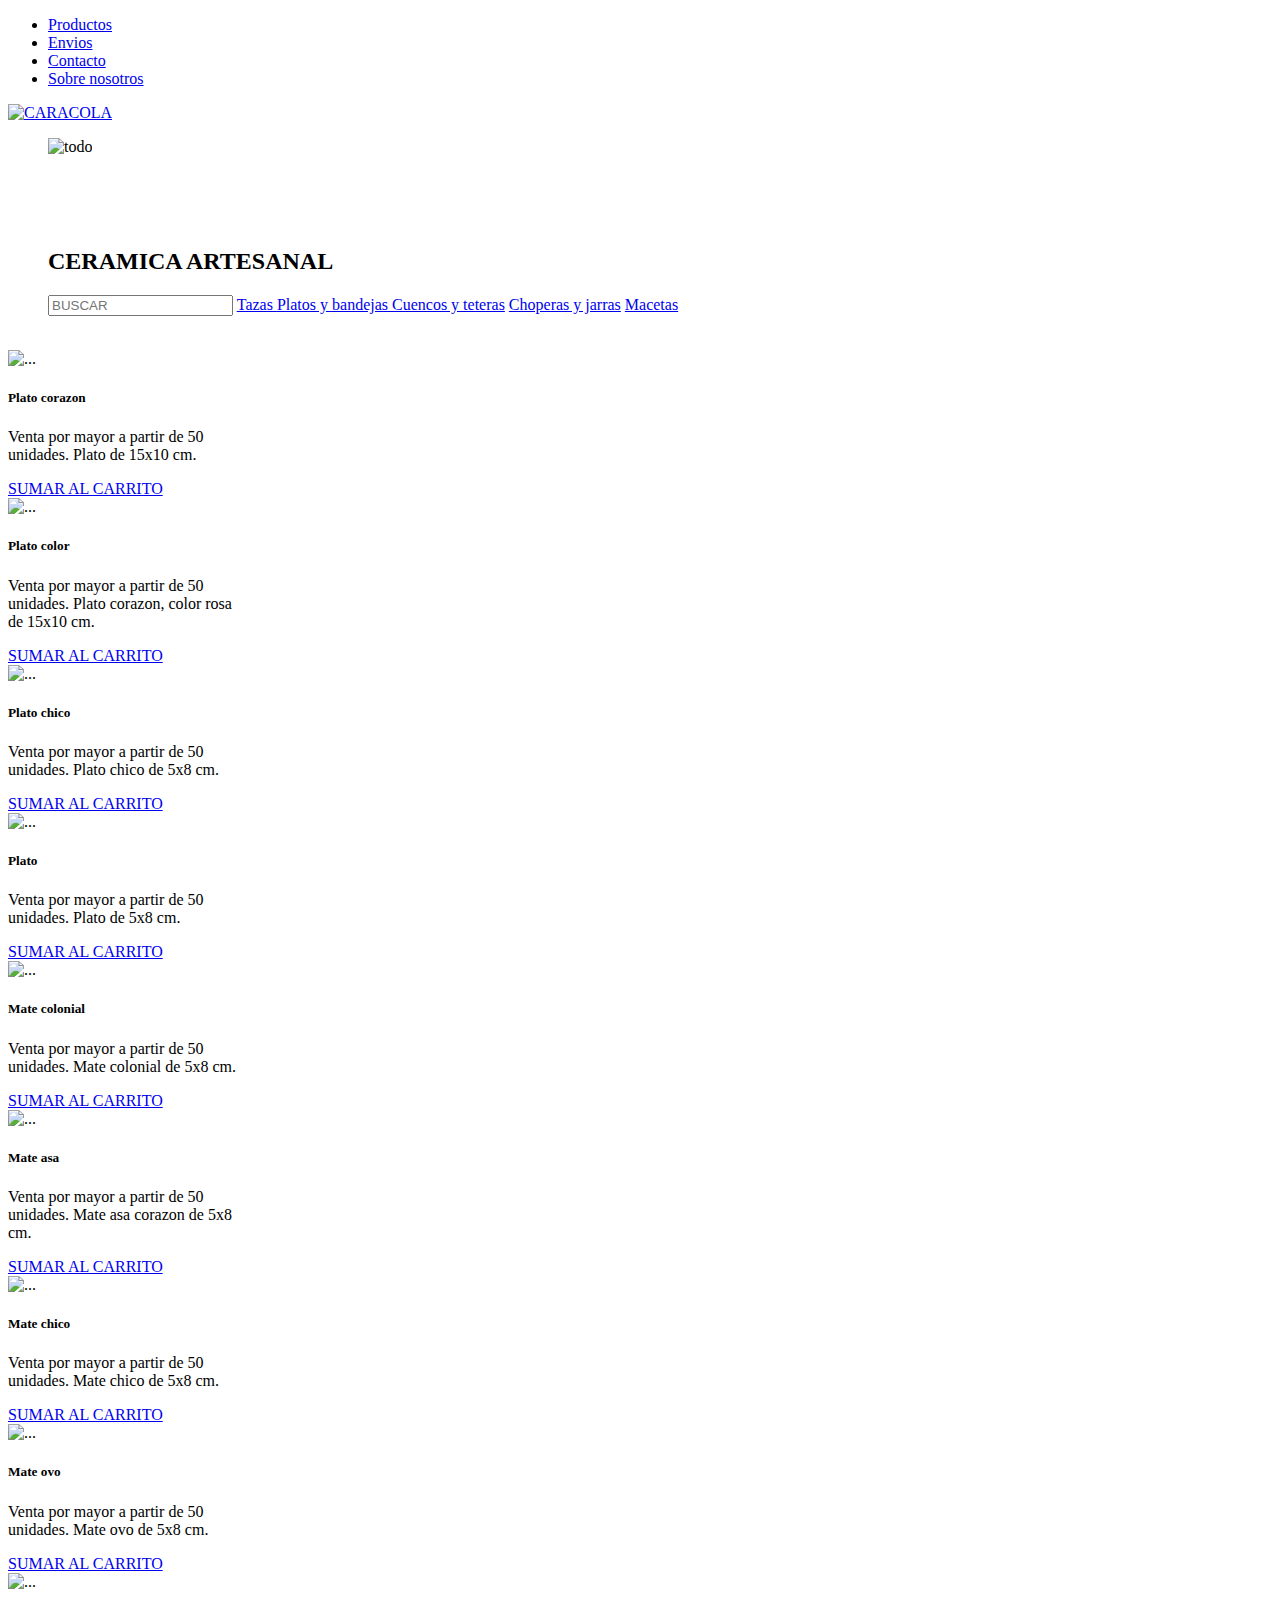
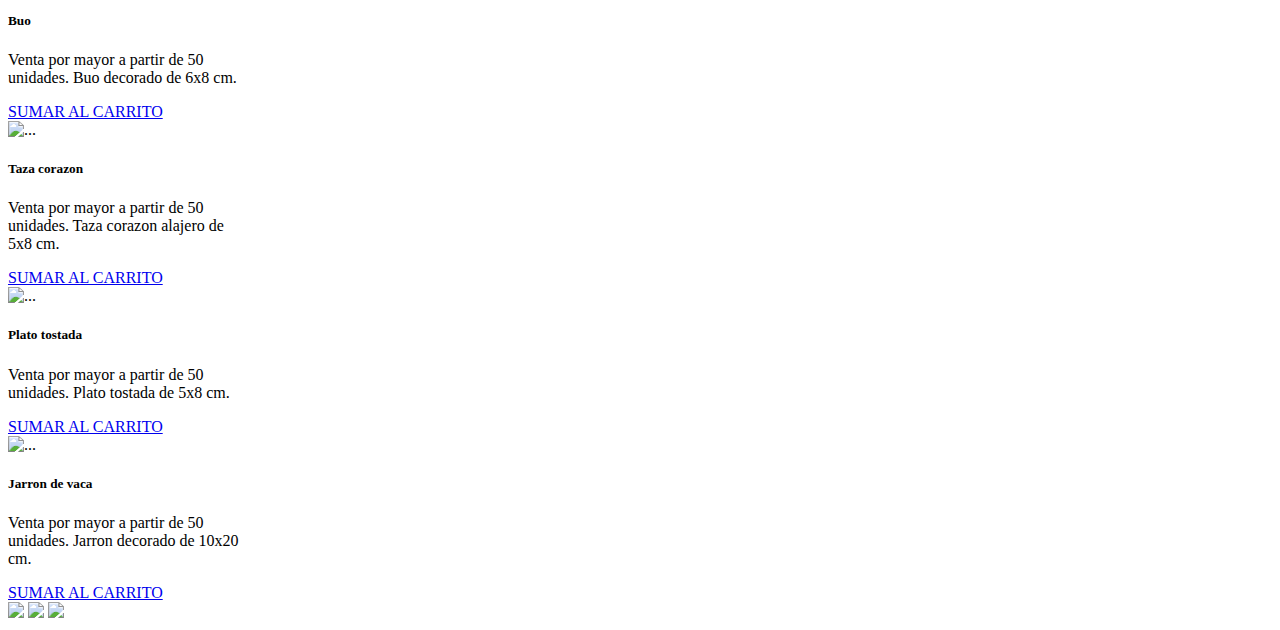
==== index.html @ d2d69a66 "ultima correccion al index" ====
<!DOCTYPE html>
<html lang="en">
<head>
    <meta charset="UTF-8">
    <meta http-equiv="X-UA-Compatible" content="IE=edge">
    <meta name="viewport" content="width=device-width, initial-scale=1.0">
    <link favicon para que copiar la imagen como logo>
    <link href="https://cdn.jsdelivr.net/npm/bootstrap@5.3.0/dist/css/bootstrap.min.css" rel="stylesheet" integrity="sha384-9ndCyUaIbzAi2FUVXJi0CjmCapSmO7SnpJef0486qhLnuZ2cdeRhO02iuK6FUUVM" crossorigin="anonymous">
    <link rel="stylesheet" href="./CSS/ESTILO.CSS" >
    <title>CERAMICAS CARACOLA</title>
</head>
<body>
    <!--Enlaces absolutos  -->
 <!-- <a href="https://www. target="_nk"> Video!</a> --> 
    <!-- El target blank permite que se abra en otra pestaña -->
 <!-- Enlaces relativos, son relativos porque depende de donde este el usuario-->
    <!-- El punto barra vuelve hacia atras. -->

    <!-- Enlaces internos -->
<header>  
<!-- Lista no ordenada = Menu de navegacion-->
<div class="div2">
<ul>
    <li> <a href="./PAGES/PRODUCTOS.HTML">Productos</a> </li>
    <li> <a href="./PAGES/ENVIOS.HTML"> Envios</a></li>
    <li> <a href="./PAGES/CONTACTO.HTML">Contacto</a></li>
    <li> <a href="./PAGES/SOBRENOSOTROS.HTML">Sobre nosotros</a>
    </ul>
</div>
<div class="div1">
    <a href="#">
    <img class="logo" src="https://encrypted-tbn0.gstatic.com/images?q=tbn:ANd9GcTp3ASzeXpxDWnFF8ODGjPrAuhb05D4LY4QDg&usqp=CAU" alt= "CARACOLA">
</a>
</div>  
</header>
    <article>
      <menu class="contenedor">
        <div class="contenido"> 
        <div> <img class="foto1" src= "FOTOS/WhatsApp Image 2023-06-19 at 14.59.37 (1).jpeg" alt="todo"></div>
        <div> <img class="foto2" src= "FOTOS/foto2ok.jpeg" alt=""></div>
        <div> <img class="foto3" src= "FOTOS/WhatsApp Image 2023-06-19 at 14.59.37 (3).jpeg" alt=""></div>
        <div> <img class="foto4" src="./FOTOS/WhatsApp Image 2023-06-19 at 14.59.37.jpeg" alt=""></div>
        <div> <img class="foto5" src="./FOTOS/foto7.jpeg" alt=""></div>
    </div>
    <form>
        <h2 class="titulo2"> CERAMICA ARTESANAL</h2>
        <div class="buscador">
         <input type="search" placeholder="BUSCAR"> </a>
          <a href="#"> Tazas </a>
          <a href="#"> Platos y bandejas </a>
          <a href="#"> Cuencos y teteras</a>
          <a href="#"> Choperas y jarras</a>
          <a href="#"> Macetas </a>
    </div>
</form>
</menu>
</article>
<br>

<main class="elegidos">
  <div class="card" style="width: 15rem;">
    <img src="./FOTOS/img1-1.jpeg" class="card-img-top" alt="...">
    <div class="card-body">
      <h5 class="card-title">Plato corazon</h5>
      <p class="card-text">Venta por mayor a partir de 50 unidades. Plato de 15x10 cm.</p>
      <a href="#" class="btn btn-primary">SUMAR AL CARRITO</a>
    </div>
  </div>
  <div class="card" style="width: 15rem;">
    <img src="./FOTOS/img1.jpeg" class="card-img-top" alt="...">
    <div class="card-body">
      <h5 class="card-title">Plato color</h5>
      <p class="card-text">Venta por mayor a partir de 50 unidades. Plato corazon, color rosa de 15x10 cm.</p>
      <a href="#" class="btn btn-primary">SUMAR AL CARRITO</a>
    </div>
  </div>
  <div class="card" style="width: 15rem;">
    <img src="./FOTOS/img2.jpeg" class="card-img-top" alt="...">
    <div class="card-body">
      <h5 class="card-title">Plato chico</h5>
      <p class="card-text">Venta por mayor a partir de 50 unidades. Plato chico de 5x8 cm.</p>
      <a href="#" class="btn btn-primary">SUMAR AL CARRITO</a>
    </div>
  </div>
  <div class="card" style="width: 15rem;">
    <img src="./FOTOS/img3.jpeg" class="card-img-top" alt="...">
    <div class="card-body">
      <h5 class="card-title">Plato </h5>
      <p class="card-text">Venta por mayor a partir de 50 unidades. Plato de 5x8 cm.</p>
      <a href="#" class="btn btn-primary">SUMAR AL CARRITO</a>
    </div>
  </div>
  <div class="card" style="width: 15rem;">
    <img src="./FOTOS/img14.jpeg" class="card-img-top" alt="...">
    <div class="card-body">
      <h5 class="card-title">Mate colonial</h5>
      <p class="card-text">Venta por mayor a partir de 50 unidades. Mate colonial de 5x8 cm.</p>
      <a href="#" class="btn btn-primary">SUMAR AL CARRITO</a>
    </div>
  </div>
  <div class="card" style="width: 15rem;">
    <img src="./FOTOS/img11.jpeg" class="card-img-top" alt="...">
    <div class="card-body">
      <h5 class="card-title">Mate asa</h5>
      <p class="card-text">Venta por mayor a partir de 50 unidades. Mate asa corazon de 5x8 cm.</p>
      <a href="#" class="btn btn-primary">SUMAR AL CARRITO</a>
    </div>
  </div>
  <div class="card" style="width: 15rem;">
    <img src="./FOTOS/img12.jpeg" class="card-img-top" alt="...">
    <div class="card-body">
      <h5 class="card-title">Mate chico</h5>
      <p class="card-text">Venta por mayor a partir de 50 unidades. Mate chico de 5x8 cm.</p>
      <a href="#" class="btn btn-primary">SUMAR AL CARRITO</a>
    </div>
  </div>
  <div class="card" style="width: 15rem;">
    <img src="./FOTOS/img13.jpeg" class="card-img-top" alt="...">
    <div class="card-body">
      <h5 class="card-title">Mate ovo</h5>
      <p class="card-text">Venta por mayor a partir de 50 unidades. Mate ovo de 5x8 cm.</p>
      <a href="#" class="btn btn-primary">SUMAR AL CARRITO</a>
    </div>
  </div>
  <div class="card" style="width: 15rem;">
    <img src="./FOTOS/img5.jpeg" class="card-img-top" alt="...">
    <div class="card-body">
      <h5 class="card-title">Buo </h5>
      <p class="card-text">Venta por mayor a partir de 50 unidades. Buo decorado de 6x8 cm.</p>
      <a href="#" class="btn btn-primary">SUMAR AL CARRITO</a>
    </div>
  </div>
</div>
<div class="card" style="width: 15rem;">
  <img src="./FOTOS/img6.jpeg" class="card-img-top" alt="...">
  <div class="card-body">
    <h5 class="card-title">Taza corazon</h5>
    <p class="card-text">Venta por mayor a partir de 50 unidades. Taza corazon alajero de 5x8 cm.</p>
    <a href="#" class="btn btn-primary">SUMAR AL CARRITO</a>
  </div>
</div>
</div>
<div class="card" style="width: 15rem;">
  <img src="./FOTOS/img7.jpeg" class="card-img-top" alt="...">
  <div class="card-body">
    <h5 class="card-title">Plato tostada</h5>
    <p class="card-text">Venta por mayor a partir de 50 unidades. Plato tostada de 5x8 cm.</p>
    <a href="#" class="btn btn-primary">SUMAR AL CARRITO</a>
  </div>
</div>
</div>
<div class="card" style="width: 15rem;">
  <img src="./FOTOS/img8.jpeg" class="card-img-top" alt="...">
  <div class="card-body">
    <h5 class="card-title">Jarron de vaca</h5>
    <p class="card-text">Venta por mayor a partir de 50 unidades. Jarron decorado de 10x20 cm.</p>
    <a href="#" class="btn btn-primary">SUMAR AL CARRITO</a>
  </div>
</div>

</main>
  <footer class="footer">
    <img class="wsp" src="../FOTOS/whatsappmessage_conversation_whatsap_7149.png" href="#"> </img> 
    <img class="instagram" src="../FOTOS/Instagram_icon-icons.com_66804.png"> </img>
    <img class="facebook" src="../FOTOS/facebook_icon-icons.com_59205.png"> </img>
</footer>
</body>
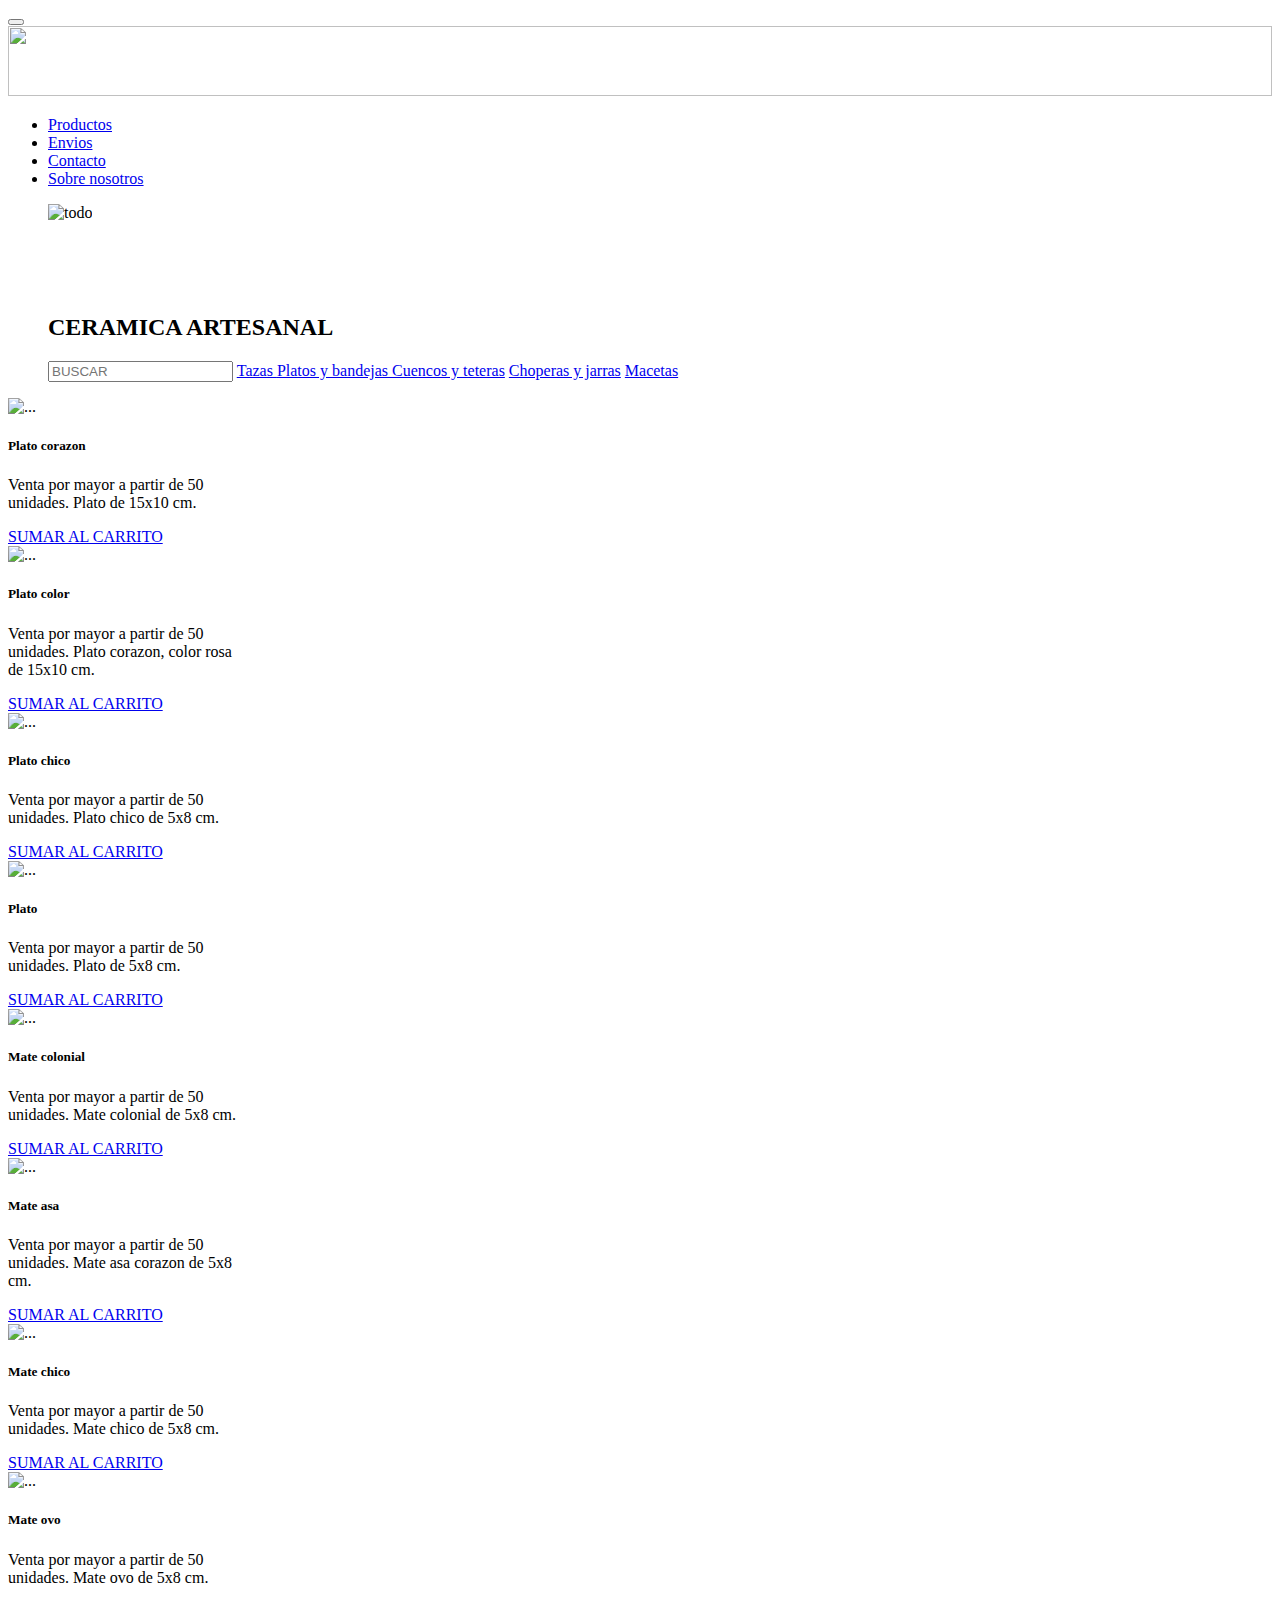
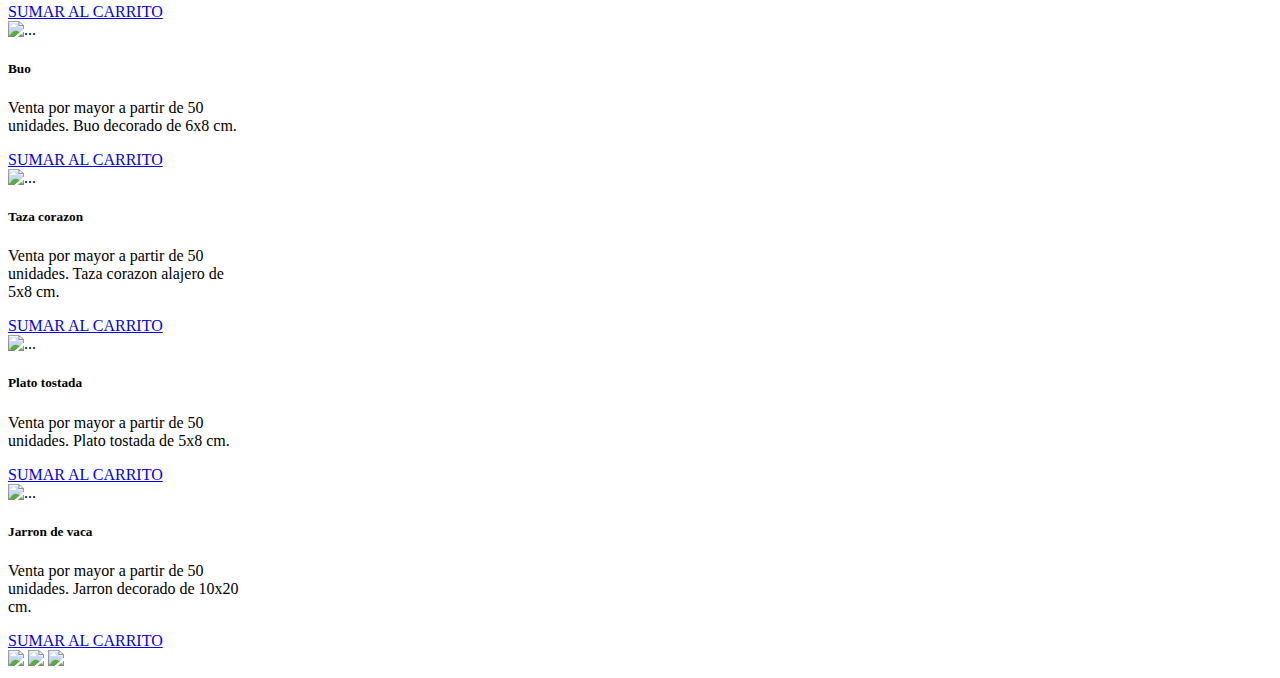
==== commit 06af8b1b: "first commit" ====
--- a/index.html
+++ b/index.html
@@ -19,18 +19,40 @@
     <!-- Enlaces internos -->
 <header>  
 <!-- Lista no ordenada = Menu de navegacion-->
-<div class="div2">
-<ul>
-    <li> <a href="./PAGES/PRODUCTOS.HTML">Productos</a> </li>
-    <li> <a href="./PAGES/ENVIOS.HTML"> Envios</a></li>
-    <li> <a href="./PAGES/CONTACTO.HTML">Contacto</a></li>
-    <li> <a href="./PAGES/SOBRENOSOTROS.HTML">Sobre nosotros</a>
-    </ul>
-</div>
-<div class="div1">
-    <a href="#">
-    <img class="logo" src="https://encrypted-tbn0.gstatic.com/images?q=tbn:ANd9GcTp3ASzeXpxDWnFF8ODGjPrAuhb05D4LY4QDg&usqp=CAU" alt= "CARACOLA">
-</a>
+<body>
+  <nav class="navbar navbar-expand-sm navbar-light bg-light">
+    <button class="navbar-toggler" type="button" data-toggle="collapse" data-target="#opciones">
+      <span class="navbar-toggler-icon"></span>
+    </button>
+    
+    <!-- logo -->
+    <a class="navbar-brand" href="./index.html">
+      <img src="https://png.pngtree.com/png-vector/20211231/ourmid/pngtree-original-elements-of-creative-hand-painted-tableware-decoration-png-image_4075358.png" width="100%" height="70" alt="">
+    </a>
+    
+    <!-- enlaces -->
+    <div class="collapse navbar-collapse" id="opciones">   
+      <ul class="navbar-nav">
+        <li class="nav-item">
+          <a class="nav-link" href="./pages/productos.html">Productos</a>
+        </li>
+        <li class="nav-item">
+          <a class="nav-link" href="./pages/envios.html">Envios</a>
+        </li>
+        <li class="nav-item">
+          <a class="nav-link" href="./pages/contacto.html">Contacto</a>
+        </li>
+        <li class="nav-item">
+          <a class="nav-link" href="./pages/sobrenosotros.html">Sobre nosotros</a>
+        </li>            
+      </ul>
+    </div>
+  </nav>
+
+  <script src="https://code.jquery.com/jquery-3.2.1.slim.min.js" integrity="sha384-KJ3o2DKtIkvYIK3UENzmM7KCkRr/rE9/Qpg6aAZGJwFDMVNA/GpGFF93hXpG5KkN" crossorigin="anonymous"></script>
+  <script src="https://cdnjs.cloudflare.com/ajax/libs/popper.js/1.12.9/umd/popper.min.js" integrity="sha384-ApNbgh9B+Y1QKtv3Rn7W3mgPxhU9K/ScQsAP7hUibX39j7fakFPskvXusvfa0b4Q" crossorigin="anonymous"></script>
+  <script src="https://maxcdn.bootstrapcdn.com/bootstrap/4.0.0/js/bootstrap.min.js" integrity="sha384-JZR6Spejh4U02d8jOt6vLEHfe/JQGiRRSQQxSfFWpi1MquVdAyjUar5+76PVCmYl" crossorigin="anonymous"></script>  
+
 </div>  
 </header>
     <article>
@@ -42,6 +64,8 @@
         <div> <img class="foto4" src="./FOTOS/WhatsApp Image 2023-06-19 at 14.59.37.jpeg" alt=""></div>
         <div> <img class="foto5" src="./FOTOS/foto7.jpeg" alt=""></div>
     </div>
+
+
     <form>
         <h2 class="titulo2"> CERAMICA ARTESANAL</h2>
         <div class="buscador">
@@ -55,7 +79,6 @@
 </form>
 </menu>
 </article>
-<br>
 
 <main class="elegidos">
   <div class="card" style="width: 15rem;">
